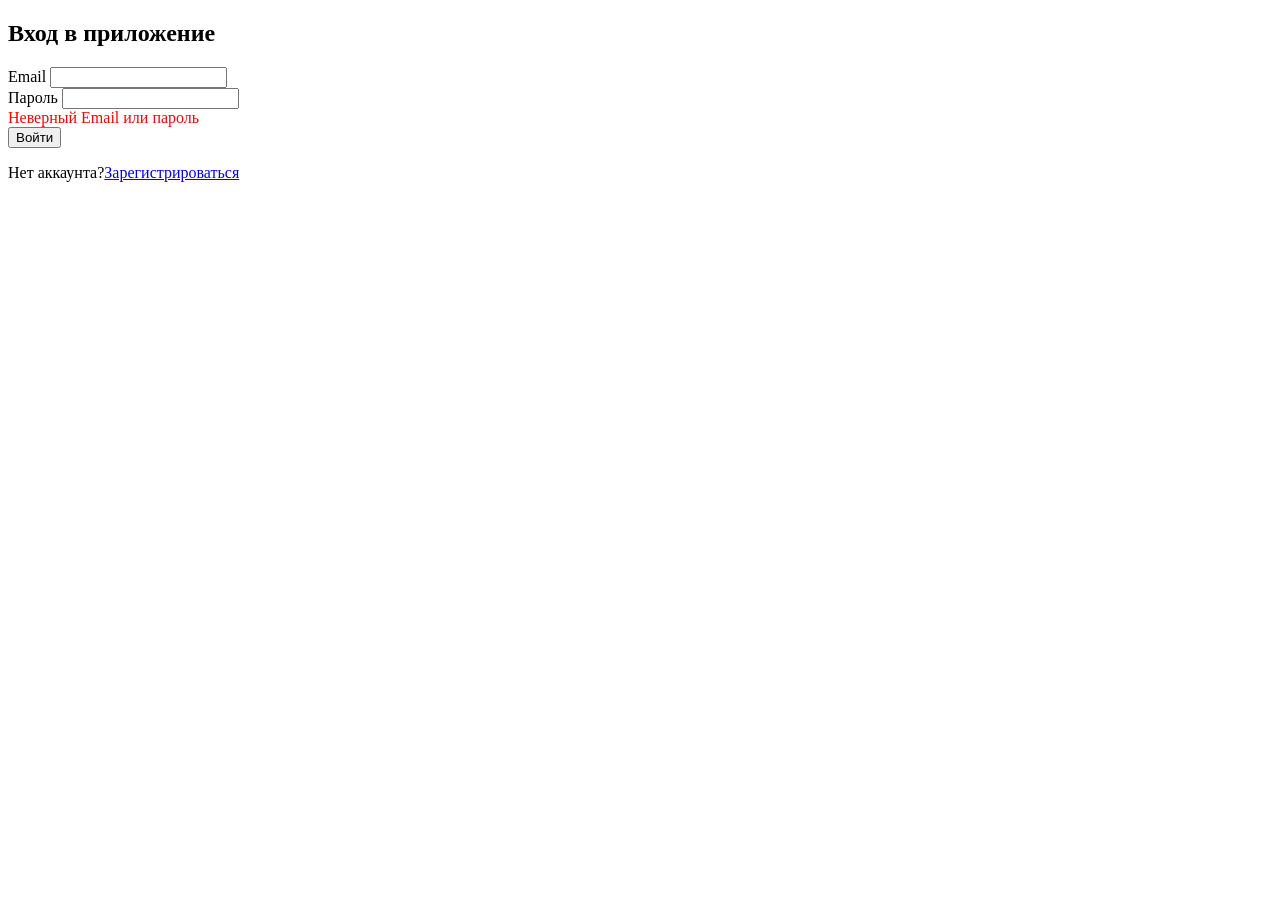
==== src/main/resources/templates/login-form.html @ b730dc76 "Rewrite Spring Boot application to Spring Boot Security" ====
<!DOCTYPE html>
<html lang="en" xmlns:th="http://www.thymeleaf.org">

<head>
    <meta charset="UTF-8">
    <title>Вход</title>
    <link rel="stylesheet" th:href="@{/css/update-form.css}">
</head>
<body>
<div class="user-form">
    <h2>Вход в приложение</h2>
    <form th:action="@{/login}" method="post">
        <div class="form-group">
            <label>Email</label>
            <input type="text" name="email" required>
        </div>
        <div class="form-group">
            <label>Пароль</label>
            <input type="password" name="password" required>
        </div>
        <div th:if="${param.error}" style="color: red;">
            Неверный Email или пароль
        </div>
        <button type="submit">Войти</button>
    </form>
    <p>Нет аккаунта?<a href="/register">Зарегистрироваться</a></p>
</div>
</body>
</html>
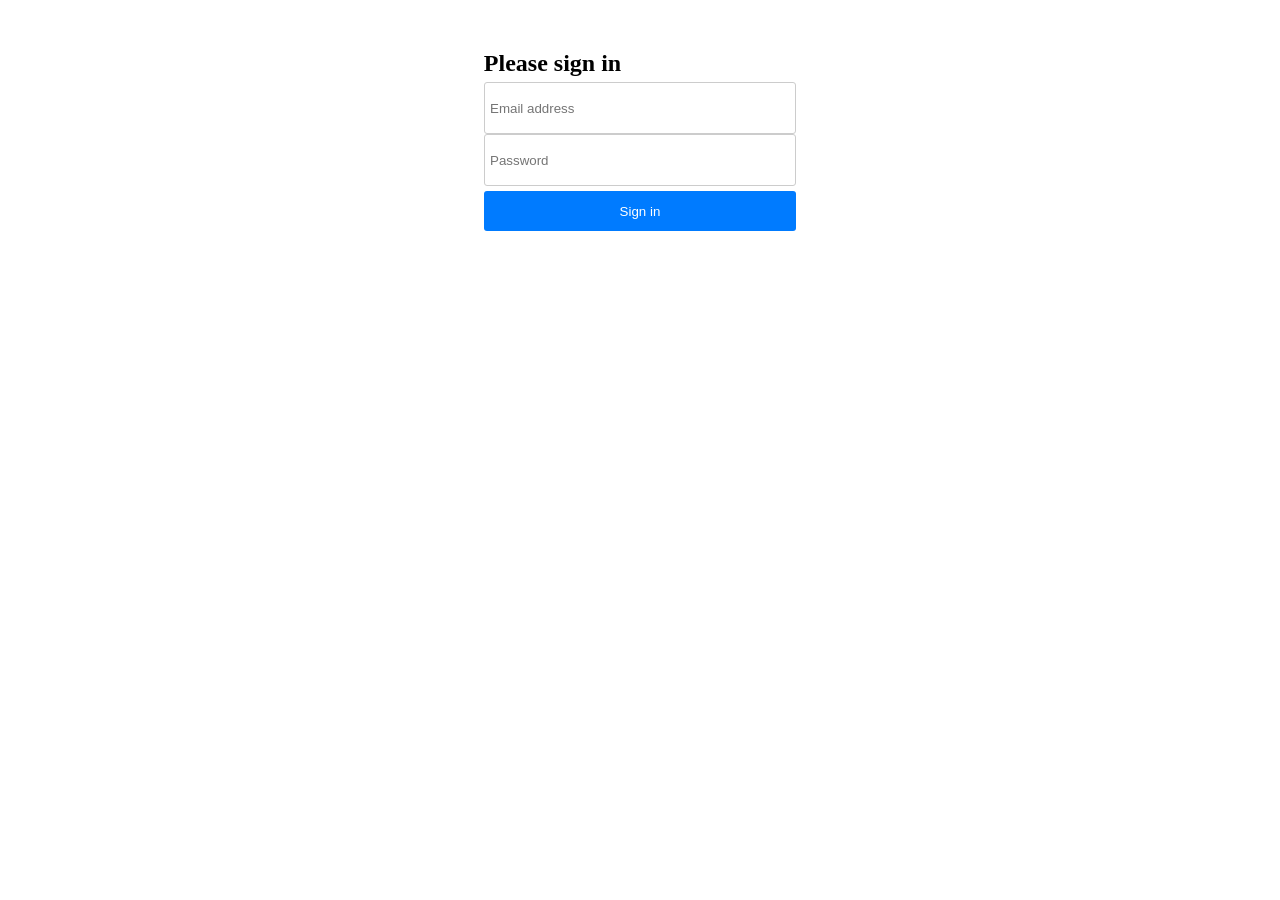
==== commit 416d9971: "Write Rest controllers for the application, rewrite table filling, and ,modal windows in JS using Fe" ====
--- a/src/main/resources/templates/login-form.html
+++ b/src/main/resources/templates/login-form.html
@@ -3,27 +3,69 @@
 
 <head>
     <meta charset="UTF-8">
-    <title>Вход</title>
-    <link rel="stylesheet" th:href="@{/css/update-form.css}">
+    <title>Login</title>
+    <style>
+        input {
+            width: 300px;
+            height: 40px;
+            padding: 5px;
+            border-radius: 3px;
+            border: 1px solid #ccc;
+        }
+        input:focus {
+            border-color: #007bff;
+            outline: none;
+            box-shadow: 0 0 0 2px rgba(0, 123, 255, 0.5);
+        }
+
+        button {
+            width: 312px;
+            height: 40px;
+            padding: 5px;
+            margin-top: 5px;
+            background-color: #007bff;
+            color: white;
+            border: none;
+            border-radius: 3px;
+            cursor: pointer;
+        }
+    </style>
 </head>
 <body>
-<div class="user-form">
-    <h2>Вход в приложение</h2>
-    <form th:action="@{/login}" method="post">
-        <div class="form-group">
-            <label>Email</label>
-            <input type="text" name="email" required>
+<div id="loginForm" style="text-align: center; margin-top: 50px">
+    <h2 style="margin-right: 175px; margin-bottom: 5px" >Please sign in</h2>
+        <div>
+            <input type="text" id="email" placeholder="Email address" required>
         </div>
-        <div class="form-group">
-            <label>Пароль</label>
-            <input type="password" name="password" required>
+        <div>
+            <input type="password" id="password" placeholder="Password" required>
         </div>
-        <div th:if="${param.error}" style="color: red;">
-            Неверный Email или пароль
-        </div>
-        <button type="submit">Войти</button>
-    </form>
-    <p>Нет аккаунта?<a href="/register">Зарегистрироваться</a></p>
+        <button type="button" onclick="login()">Sign in</button>
 </div>
+
+<script>
+function login() {
+    const user = {
+        email: document.getElementById('email').value,
+        password: document.getElementById('password').value
+    };
+    fetch('/api/login', {
+        method: 'POST',
+        headers: {'Content-Type': 'application/json'},
+        body: JSON.stringify(user)
+    })
+        .then(response => {
+            if (response.ok) {
+                window.location.href = '/admin'
+            } else {
+                return response.json().then(error => {
+                    alert(error.error || 'ошибка входа')
+                });
+            }
+        });
+
+
+}
+</script>
 </body>
 </html>
